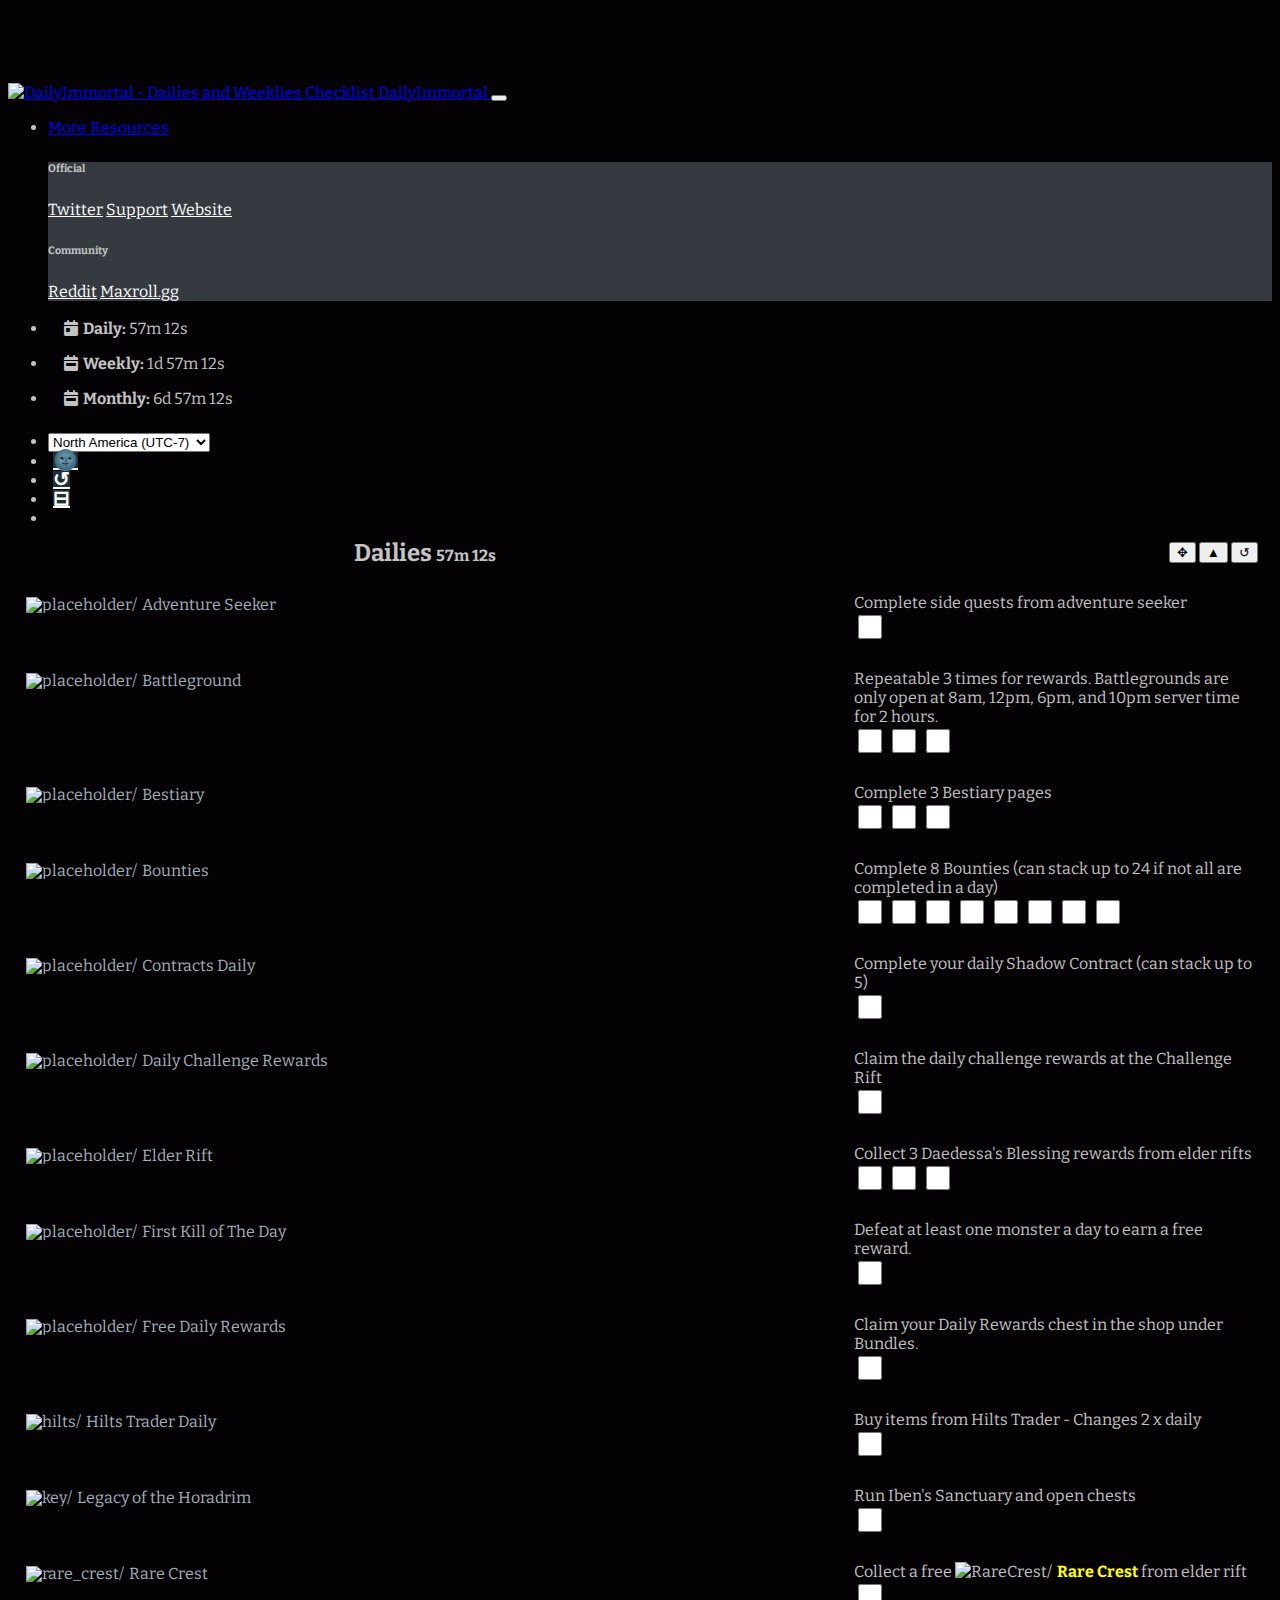
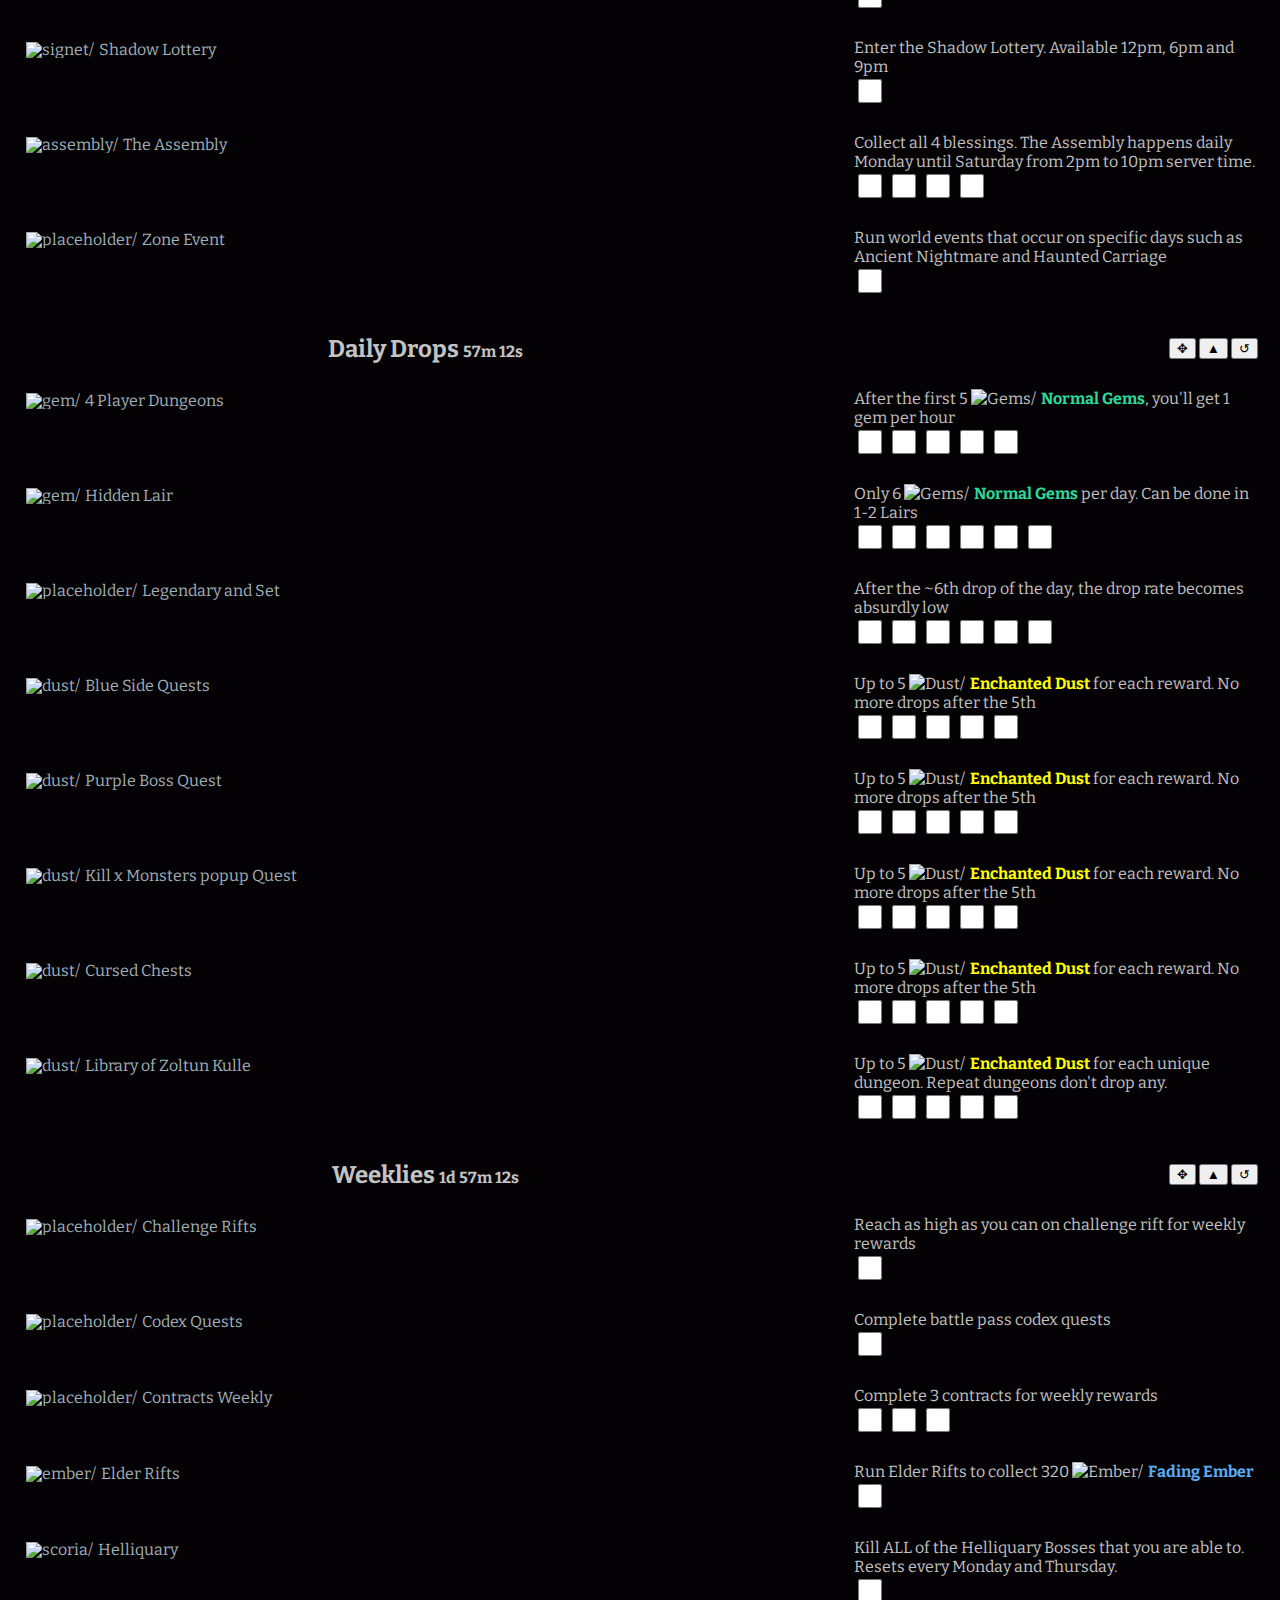
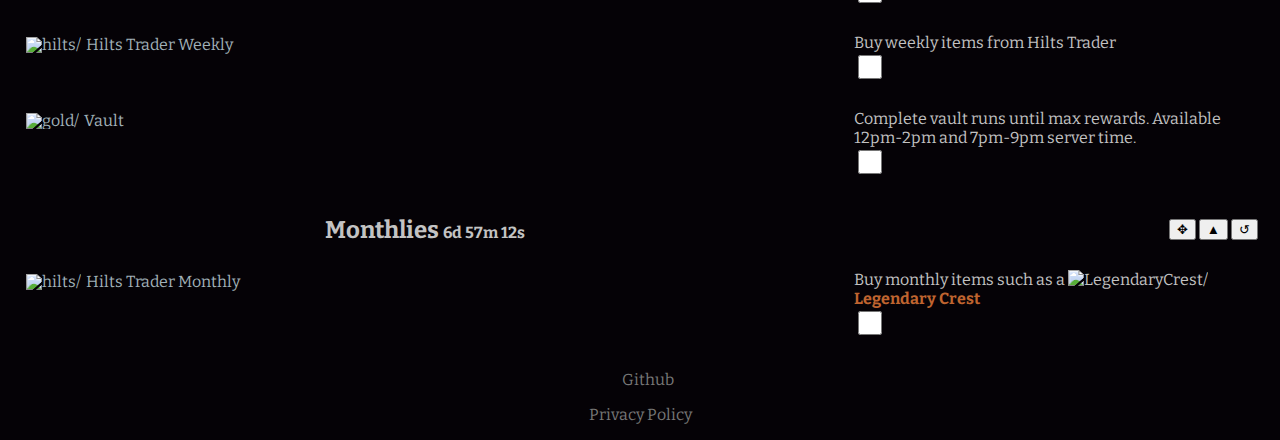
==== index.html @ b17cb271 "closes #2 and #4" ====
<!doctype html>
<html lang="en">
<head>
    <script>
        window.dataLayer = window.dataLayer || [];

        function gtag() {
            dataLayer.push(arguments);
        }

        gtag('js', new Date());      
    </script>
    <meta charset="utf-8">
    <meta name="viewport" content="width=device-width, initial-scale=1">

    <title>DailyImmortal - Diablo Immortal Dailies and Weeklies Checklist</title>
    <link rel="shortcut icon" href="https://dailyimmortal.github.io/includes/img/dailyimmortal.png">

    <link rel="preconnect" href="https://fonts.googleapis.com">
    <link rel="preconnect" href="https://fonts.gstatic.com" crossorigin>
    <link href="https://fonts.googleapis.com/css2?family=Bitter:wght@600&display=swap" rel="stylesheet">

    <link href="https://cdn.jsdelivr.net/npm/bootstrap@5.1.3/dist/css/bootstrap.min.css" rel="stylesheet"
          integrity="sha384-1BmE4kWBq78iYhFldvKuhfTAU6auU8tT94WrHftjDbrCEXSU1oBoqyl2QvZ6jIW3" crossorigin="anonymous">
    <link rel="stylesheet" href="includes/css/dailyimmortal.css?v=23">
    <link rel="stylesheet" href="https://cdnjs.cloudflare.com/ajax/libs/font-awesome/6.0.0/css/all.min.css">

    <script src="https://cdn.jsdelivr.net/npm/bootstrap@5.1.3/dist/js/bootstrap.bundle.min.js"
            integrity="sha384-ka7Sk0Gln4gmtz2MlQnikT1wXgYsOg+OMhuP+IlRH9sENBO0LRn5q+8nbTov4+1p"
            crossorigin="anonymous"></script>
    <script src="includes/json/DR.js?v=1"></script>
    <script src="includes/json/WR.js?v=1"></script>
    <script src="includes/json/MR.js?v=1"></script>
    <script src="includes/json/DD.js?v=1"></script>

    <script src="includes/js/dailyimmortal.js?v=37"></script>
    <script src="https://cdnjs.cloudflare.com/ajax/libs/interact.js/1.10.11/interact.min.js"></script>
    <script src="includes/js/interact.js?v=2"></script>
    <script src="https://cdnjs.cloudflare.com/ajax/libs/font-awesome/6.0.0/js/all.min.js"></script>

    <meta name="title" content="DailyImmortal">
    <meta name="description" content="Dailies and Weeklies Checklist for Diablo Immortal">


    <meta name="theme-color" content="#1f2f38">
</head>
<body>

<input type="checkbox" class="main-switch" id="main-switch"/>
<div id="page">
    <nav class="navbar nav-pills fixed-top navbar-expand-lg navbar-dark bg-dark">
        <div class="container-fluid">
            <a class="navbar-brand" href=".">
                <img src="includes/img/dailyimmortal.png" alt="DailyImmortal - Dailies and Weeklies Checklist"
                     width="24" height="24" class="d-inline-block align-text-top">
                DailyImmortal
            </a>
            <button class="navbar-toggler" type="button" data-bs-toggle="collapse"
                    data-bs-target="#navbarSupportedContent" aria-controls="navbarSupportedContent"
                    aria-expanded="false" aria-label="Toggle navigation">
                <span class="navbar-toggler-icon"></span>
            </button>
            <div class="collapse navbar-collapse" id="navbarSupportedContent">
                <ul class="navbar-nav mr-auto">
					<li class="nav-item dropdown">
						<a class="nav-link dropdown-toggle" href="#" id="navbarDropdown" role="button"
						   data-bs-toggle="dropdown" aria-expanded="false">
							More Resources
						</a>
						<div class="dropdown-menu" aria-labelledby="navbarDropdown">
							<h6 class="dropdown-header">Official</h6>
							<a class="dropdown-item" href="https://twitter.com/Diablo" target="_blank"
							   rel="noreferrer noopener">Twitter</a>
							<a class="dropdown-item" href="https://us.battle.net/support/en/" target="_blank"
							   rel="noreferrer noopener">Support</a>
							<a class="dropdown-item" href="https://diabloimmortal.blizzard.com/en-us/" target="_blank"
							   rel="noreferrer noopener">Website</a>
							<div class="dropdown-divider"></div>
							<h6 class="dropdown-header">Community</h6>
							<a class="dropdown-item" href="https://www.reddit.com/r/DiabloImmortal/" target="_blank"
							   rel="noreferrer noopener">Reddit</a>
							<a class="dropdown-item" href="https://immortal.maxroll.gg/" target="_blank"
							   rel="noreferrer noopener">Maxroll.gg</a>
						</div>
					</li>
                    <li>
                        <div class="nav-icon-bar" title="Daily Reset">
                            <i class="fa-solid fa-calendar-day nav-icon" title="Daily Reset"></i><b>Daily: </b><span
                                id="countdown-dailies" class="countdown"></span>
                        </div>
                    </li>
                    <li>
                        <div class="nav-icon-bar" title="Weekly Reset">
                            <i class="fa-solid fa-calendar-week nav-icon" title="Weekly Reset"></i><b>Weekly: </b><span
                                id="countdown-weeklies" class="countdown"></span>
                        </div>
                    </li>
                    <li>
                        <div class="nav-icon-bar" title="Monthly Reset">
                            <i class="fa-solid fa-calendar-week nav-icon" title="Weekly Reset"></i><b>Monthly: </b><span
                                id="countdown-monthlies" class="countdown"></span>
                        </div>
                    </li>
                </ul>
                <ul class="navbar-nav nav-pills ms-auto nav-right">
					<li class="nav-item">
						<select name="timezone" id="timezone" class="form-select" >
						  <option value="10">North America (UTC-7)</option>
						  <option value="7">North America (UTC-4)</option>
						  <option value="6">South America (UTC-3)</option>
						  <option value="1">Europe (UTC+2)</option>
						  <option value="-7">Oceania (UTC+10)</option>
						  <option value="-6">East Asia (UTC+9)</option>
						</select>
                    </li>

                    <li class="nav-item">
                        <a class="nav-link expanding_button" href="#" title="Theme switcher"><label for="main-switch" class="switch-label"></label></a>
                    </li>
                    <li class="nav-item">
                        <a class="nav-link expanding_button" href="#" id="layout-button"
                           title="Reset Positions, Hidden Tasks, and Unchecks Tasks">↺<span class="expanding_text">&nbsp;Reset All</span></a>
                    </li>
                    <li class="nav-item">
                        <a class="nav-link expanding_button" href="#" id="compact-button" title="Toggle Layout">⊟<span
                                class="expanding_text">&nbsp;Compact Mode</span></a>
                    </li>
                    <li class="nav-item">
                    <span id="character-control">
                        <form autocomplete="off">
                        </form>
                    </span>
                    </li>
                </ul>
            </div>
        </div>
    </nav>

    <div class="container-xl activity_tables" id="characters_body">
        <div id="dailies" class="table_container dailies_table interact draggable" data-x="0" data-y="0">
            <input type="checkbox" class="theme-switch" />
            <table id="dailies_table" class="activity_table table table-dark table-striped table-hover"
                   data-timeframe="dailies">
                <thead>
                <tr>
                    <th>Dailies <span id="th-countdown-dailies" class="countdown"></span></th>
                    <td>
                        <span class="text-nowrap">
                            <button class="drag-handle expanding_button btn btn-secondary btn-sm active"
                                    title="Click, hold and drag to move section">✥<span
                                    class="expanding_text"> Move</span></button>
                            <button id="dailies_hide_button"
                                    class="hide_button expanding_button btn btn-secondary btn-sm active"
                                    title="Hide section">▲<span class="expanding_text"> Hide</span></button>
                            <button id="dailies_unhide_button"
                                    class="unhide_button expanding_button btn btn-secondary btn-sm active"
                                    title="Unhide Section">▼<span class="expanding_text"> Unhide</span></button>
                            <button id="dailies_reset_button"
                                    class="reset_button expanding_button btn btn-secondary btn-sm active"
                                    title="Completely reset checked items, hiding, position, and order to default">↺<span
                                    class="expanding_text"> Reset</span></button>
                        </span>
                    </td>
                </tr>
                </thead>
                <tbody></tbody>
            </table>
        </div>

        <div id="dailydrops" class="table_container dailydrops_table interact draggable" data-x="0" data-y="0">
            <input type="checkbox" class="theme-switch" />
            <table id="dailydrops_table" class="activity_table table table-dark table-striped table-hover"
                   data-timeframe="dailies">
                <thead>
                <tr>
                    <th>Daily Drops <span id="th-countdown-dailydrops" class="countdown"></span></th>
                    <td>
                        <span class="text-nowrap">
                            <button class="drag-handle expanding_button btn btn-secondary btn-sm active"
                                    title="Click, hold and drag to move section">✥<span
                                    class="expanding_text"> Move</span></button>
                            <button id="dailydrops_hide_button"
                                    class="hide_button expanding_button btn btn-secondary btn-sm active"
                                    title="Hide section">▲<span class="expanding_text"> Hide</span></button>
                            <button id="dailydrops_unhide_button"
                                    class="unhide_button expanding_button btn btn-secondary btn-sm active"
                                    title="Unhide Section">▼<span class="expanding_text"> Unhide</span></button>
                            <button id="dailydrops_reset_button"
                                    class="reset_button expanding_button btn btn-secondary btn-sm active"
                                    title="Completely reset checked items, hiding, position, and order to default">↺<span
                                    class="expanding_text"> Reset</span></button>
                        </span>
                    </td>
                </tr>
                </thead>
                <tbody></tbody>
            </table>
        </div>
        
        <div id="weeklies" class="table_container weeklies_table draggable" data-x="0" data-y="0">
            <input type="checkbox" class="theme-switch" />
            <table id="weeklies_table" class="activity_table table table-dark table-striped table-hover"
                   data-timeframe="weeklies">
                <thead>
                <tr>
                    <th>Weeklies <span id="th-countdown-weeklies" class="countdown"></span></th>
                    <td>
                        <span class="text-nowrap">
                            <button class="drag-handle expanding_button btn btn-secondary btn-sm active"
                                    title="Click, hold and drag to move section">✥<span
                                    class="expanding_text"> Move</span></button>
                            <button id="weeklies_hide_button"
                                    class="hide_button expanding_button btn btn-secondary btn-sm active"
                                    title="Hide section">▲<span class="expanding_text"> Hide</span></button>
                            <button id="weeklies_unhide_button"
                                    class="unhide_button expanding_button btn btn-secondary btn-sm active"
                                    title="Unhide Section">▼<span class="expanding_text"> Unhide</span></button>
                            <button id="weeklies_reset_button"
                                    class="reset_button expanding_button btn btn-secondary btn-sm active"
                                    title="Completely reset checked items, hiding, position, order to default">↺<span
                                    class="expanding_text"> Reset</span></button>
                        </span>
                    </td>
                </tr>
                </thead>
                <tbody></tbody>
            </table>
        </div>
		
		<div id="monthlies" class="table_container monthlies_table draggable" data-x="0" data-y="0">
            <input type="checkbox" class="theme-switch" />
            <table id="monthlies_table" class="activity_table table table-dark table-striped table-hover"
                   data-timeframe="monthlies">
                <thead>
                <tr>
                    <th>Monthlies <span id="th-countdown-monthlies" class="countdown"></span></th>
                    <td>
                        <span class="text-nowrap">
                            <button class="drag-handle expanding_button btn btn-secondary btn-sm active"
                                    title="Click, hold and drag to move section">✥<span
                                    class="expanding_text"> Move</span></button>
                            <button id="monthlies_hide_button"
                                    class="hide_button expanding_button btn btn-secondary btn-sm active"
                                    title="Hide section">▲<span class="expanding_text"> Hide</span></button>
                            <button id="monthlies_unhide_button"
                                    class="unhide_button expanding_button btn btn-secondary btn-sm active"
                                    title="Unhide Section">▼<span class="expanding_text"> Unhide</span></button>
                            <button id="monthlies_reset_button"
                                    class="reset_button expanding_button btn btn-secondary btn-sm active"
                                    title="Completely reset checked items, hiding, position, order to default">↺<span
                                    class="expanding_text"> Reset</span></button>
                        </span>
                    </td>
                </tr>
                </thead>
                <tbody></tbody>
            </table>
        </div>
    </div>


    <template id="sample_row">
        <tr draggable="true">
            <td class="activity_name" draggable="false">
                <a target="_blank" rel="noopener noreferrer" draggable="false">Name</a>
                <button class="hide-button expanding_button btn btn-danger btn-sm active">⊘<span class="expanding_text"> Hide</span>
                </button>
            </td>
            <td class="activity_color">
                <span class="activity_desc">&nbsp;</span>
            </td>
        </tr>
    </template>

    <div id="tooltip" style="display:none; visibility: hidden;"></div>
    <input type="file" id="import" style="display:none"/>
</div>

<footer>
    <p>
        <a href="https://github.com/dailyimmortal/dailyimmortal.github.io" target="_blank" rel="noopener noreferrer"><img
                src="includes/img/github.png">Github</a>
    </p>
    <p><a href="https://dailyimmortal.github.io/privacy.html">Privacy Policy</a></p>
</footer>

</body>
</html>
---- includes/css/dailyimmortal.css ----
:root {
    /* Light Mode */
    --light-table-bg: #212529;
    --light-table-striped-bg: #2c3034;
    --light-table-striped-color: #fff;
    --light-table-active-bg: #373b3e;
    --light-table-active-color: #fff;
    --light-table-hover-bg: #323539;
    --light-table-hover-color: #fff;

    --light-switch-shadow: #373d4e;
    --light-switch-icon: "🌚";

    /* Dark Mode */
    --dark-table-bg: #0D1212;
    --dark-table-striped-bg: #192121;
    --dark-table-striped-color: #fff;
    --dark-table-active-bg: #373b3e;
    --dark-table-active-color: #fff;
    --dark-table-hover-bg: #0D1212;
    --dark-table-hover-color: #fff;

    --dark-switch-shadow: #fce477;
    --dark-switch-icon: "🌝";

    /* Default Mode */
    --bs-table-bg: var(--light-table-bg);
    --bs-table-striped-bg: var(--light-table-striped-bg);
    --bs-table-striped-color: var(--light-table-striped-color);
    --bs-table-active-bg: var(--light-table-active-bg);
    --bs-table-active-color: var(--light-table-active-color);
    --bs-table-hover-bg: var(--light-table-hover-bg);
    --bs-table-hover-color: var(--light-table-hover-color);

    --switch-shadow-color: var(--light-switch-shadow);
    --switch-icon: var(--light-switch-icon);
}

.main-switch:checked ~ #page {
    --switch-shadow-color: var(--dark-switch-shadow);
    --switch-icon: var(--dark-switch-icon);
}

.theme-switch:checked ~ .activity_table {
    --bs-table-bg: var(--dark-table-bg);
    --bs-table-striped-bg: var(--dark-table-striped-bg);
    --bs-table-striped-color: var(--dark-table-striped-color);
    --bs-table-active-bg: var(--dark-table-active-bg);
    --bs-table-active-color: var(--dark-table-active-color);
    --bs-table-hover-bg: var(--dark-table-hover-bg);
    --bs-table-hover-color: var(--dark-table-hover-color);
}

.main-switch {
    position: absolute !important;
    height: 1px;
    width: 1px;
    overflow: hidden;
    clip: rect(1px, 1px, 1px, 1px);
}

.theme-switch {
    position: absolute !important;
    height: 1px;
    width: 1px;
    overflow: hidden;
    clip: rect(1px, 1px, 1px, 1px);
}

.switch-label {
    cursor: pointer;
    display: flex;
}

.switch-label::before {
    content: var(--switch-icon);
    font-size: 20px;
    transition: text-shadow .2s;
}

.switch-label::after {
    color: var(--switch-shadow-color);
}

.theme-switch:focus ~ #page .switch-label::before,
.switch-label:hover::before {
    text-shadow: 0 0 15px var(--switch-shadow-color);
}

.theme-switch:focus ~ #page .switch-label::after,
.switch-label:hover::after {
    opacity: 1;
}

body {
    background:#050206;
    color: #c3c3c3;
    padding-top: 75px;
    font-family: 'Bitter', serif,-apple-system,BlinkMacSystemFont,"Segoe UI",Roboto,"Helvetica Neue",Arial,"Noto Sans","Liberation Sans",sans-serif,"Apple Color Emoji","Segoe UI Emoji","Segoe UI Symbol","Noto Color Emoji";
}

.table_container {
    padding-top: 75px;
    margin-top: -75px;
    margin-bottom: 10px;
}

.nav-char {
    color: rgba(255,255,255,.55);
}

.navbar-nav > li > .dropdown-menu {
    background-color: #343a40;
    margin-bottom: 10px;
}

.navbar-nav > li > .dropdown-menu > a {
    color: #FFF;
}

.navbar-nav > li > .dropdown-menu > a:hover {
    color: #000;
}

.nav-right {
    flex-direction: row;
}

.navbar-dark .nav-right .nav-link,
.nav-right .nav-link,
.navbar-dark .nav-right .nav-link:focus,
.navbar-dark .nav-right .nav-link:hover {
    display: inline-block;
    background-color: #1f2f38;
    color: #FFF;
    font-weight: 900;
    font-size: 1.25rem;
    line-height: 1rem;
    margin-left: 5px;
}

.nav-icon-bar {
    padding: 0.5rem 1rem;
}

.nav-icon {
    padding-right: 5px;
}

#profile-name {
    font-size: 1rem;
    font-weight: normal;
    vertical-align: top;
    margin-right: 5px;
}

#profile-control {
    display: none;
    visibility: hidden;
    position: absolute;
    right: 0;
    min-width: 265px;
    background: #333;
    padding: 5px;
    z-index: 100;
}

#profile-list {
    margin: 0 0 7px 0;
    padding: 0;
    list-style-position: inside;
}

.profile-delete {
    margin-left: 5px;
    padding: 0 5px;
}

#compact-button span.expanding_text,
#layout-button span.expanding_text {
    font-size: 1rem;
    font-weight: normal;
}

.form-control.is-invalid {
    padding: .375rem .75rem;
}

/* remove silly tbody top border from bs5 :/ */
.table > :not(:first-child) {
    border-top: 0;
}

/* reset padding back to what it was like in bs4 */
.table > :not(caption) > * > * {
    padding: 0.75rem;
}

div.table_container[data-hide="hide"] table tbody {
    display: none;
}

.expanding_button {
    white-space: nowrap;
}

.expanding_button span.expanding_text {
    max-width: 0;
    -webkit-transition: max-width 0.5s;
    transition: max-width 0.5s;
    display: inline-block;
    vertical-align: top;
    white-space: nowrap;
    overflow: hidden;
}

.expanding_button:hover span {
    max-width: 7rem;
}

div.table_container .unhide_button {
    display: inline-block;
}

div.table_container .unhide_button {
    display: none;
}

div.table_container[data-hide="hide"] .hide_button {
    display: none;
}

div.table_container[data-hide="hide"] .unhide_button {
    display: inline-block;
}

.activity_table th {
    font-size: 1.5em;
    vertical-align: top;
    width: 70%;
    border: none;
}

.activity_table thead td {
    text-align:right;
    position: relative;
}

.activity_table td.activity_name {
    padding:0;
    height: 100%;
    width: 70%;
    min-height:69px;
    position: relative;
}

.activity_table td.activity_name a,
.activity_table td.activity_name a:active,
.activity_table td.activity_name a:link,
.activity_table td.activity_name a:visited {
    color: #A1B1B8;
    position: absolute;
    display: block;
    top: 0;
    left: 0;
    height: 100%;
    width: 100%;
    padding: 1rem;
    line-height: 1rem;
    text-decoration: none;
}

.activity_table td.activity_name a:hover {
    text-decoration: underline;
    color: #4083ca;
}

.activity_table tr:hover a::after {
    content: '';
    width: .6em;
    height: .75em;
    display: inline-block;
    background-image: url("[data-uri]");
    background-size: auto;
    background-size: cover;
    position: relative;
    top: 1px;
    left: 5px;
}

.activity_table td.activity_color {
    cursor: pointer;
}

.activity_table td.activity_color .activity_check_off {
    margin-right: 5px;
}

.activity_table td.activity_color .activity_check_on {
    margin-right: 5px;
    display: none;
    visibility: hidden;
}

.activity_table td.activity_name button.hide-button {
    position: absolute;
    top: 5px;
    right: 5px;
    display: none;
}

.activity_table td.activity_name button.note-button {
    position: absolute;
    top: 5px;
    right: 40px;
    display: none;
}

.activity_table tbody tr:hover td.activity_name button.hide-button {
    display: inline-block;
}

.activity_table tbody tr:hover td.activity_name button.note-button {
    display: inline-block;
}

.activity_table td.activity_color a,
.activity_table td.activity_color a:active,
.activity_table td.activity_color a:link,
.activity_table td.activity_color a:visited {
    color: #A1B1B8;
    text-decoration: underline;
}

.activity_table td.activity_color a:hover {
    color: #4083ca;
}

.activity_table tr[data-completed="true"] .activity_color {
    background-color: #163600;
    box-shadow: inset 0 0 0 9999px #163600;
}

.activity_table tr[data-completed="hide"] {
    display: none;
    visibility: hidden;
}

.activity_table tr[data-completed="true"] .activity_color {
    background-color: #163600;
    box-shadow: inset 0 0 0 9999px #163600;
}

.activity_table tr[data-completed="true"] .activity_color .activity_check_off {
    display: none;
    visibility: hidden;
}

.activity_table tr[data-completed="true"] .activity_color .activity_check_on {
    display: inline-block;
    visibility: visible;
}

/*.activity_table {*/
/*    --bs-table-bg: var(--table-bg);*/
/*    --bs-table-striped-bg: var(--table-striped-bg);*/
/*    --bs-table-striped-color: var(--table-striped-color);*/
/*    --bs-table-active-bg: var(--table-active-bg);*/
/*    --bs-table-active-color: var(--table-active-color);*/
/*    --bs-table-hover-bg: var(--table-hover-bg);*/
/*    --bs-table-hover-color: var(--table-hover-color);*/
/*}*/

.activity_table thead {
    --bs-table-bg: #2B2D32;
}

.compact .activity_tables {
    display: flex;
    flex-wrap: wrap;
    justify-content: center;
    align-content: space-around;
}

.compact .activity_tables .table_container {
    margin: 0 10px;
    /* width: 40%;
    width: calc(50% - 20px); */
    min-width: 420px;
    padding-top: 0;
    display: inline-block;
    vertical-align: top;
}

.compact .activity_table thead tr {
    display: flex;
}

.compact .activity_table tbody tr {
    position: relative;
    display: flex;
    justify-content: center;
}

.compact .activity_table td {
    border: none;
}

.compact .activity_table tbody tr[data-completed="hide"] {
    display: none;
}

.compact td.activity_roster {
    display: none;
}

.compact .activity_table th,
.compact .activity_table td.activity_name {
    width: 100%;
    width: calc(100%-20px);
}

.compact .activity_table td.activity_name {
    display: flex;
}

.compact .activity_table td.activity_name a,
.compact .activity_table td.activity_name a:active,
.compact .activity_table td.activity_name a:link,
.compact .activity_table td.activity_name a:visited {
    position: relative;
}

.compact .activity_color {
    text-align: center;
    min-height: 48px;
    min-width: 48px;
}

.compact .activity_desc {
    display: none;
    visibility: hidden;
}

.compact .activity_table td.activity_color .activity_check_off,
.compact .activity_table td.activity_color .activity_check_on {
    margin-right: 0;
}

.compact .activity_table td.activity_color .item_profit {
    position: absolute;
    right: 5px;
    z-index: 100;
}

.compact .activity_table td.activity_color .item_profit .item_profit_label {
    display: none;
    visibility: hidden;
}

.compact .activity_table td.activity_name button.hide-button {
    /* left: 10px; */
    position: relative;
    top: auto;
    right: auto;
}

.compact .activity_table td.activity_name button.note-button {
    /* left: 10px; */
    position: relative;
    top: auto;
    right: auto;
}

.countdown {
    font-size: 1rem;
    white-space: nowrap;
}

#warbands-countdown {
    font-size: 1rem;
    white-space: nowrap;
    font-weight: 900;
}

.dragover {
    opacity: 0.4;
    border: 3px dotted #666;
}

footer {
    text-align: center;
    margin-top: 15px;
}

footer a,
footer a:active,
footer a:link,
footer a:visited {
    color:#777;
    text-decoration: none;
}

footer a:hover {
    text-decoration: underline;
}

footer a img {
    height: 16px;
    width: 16px;
}

@media (max-width: 767px) {
    .activity_table th,
    .activity_table td.activity_name {
        width: 50%;
    }

    .activity_table a {
        text-decoration: underline;
    }
}

@media (max-width: 992px) {
    #profile-control {
        right: auto;
        left: 0;
    }

    #profile-button,
    #layout-button {
        padding: 10px;
    }

    .compact .activity_tables .table_container {
        width: 100%
    }
}

@media (min-width:768px) {
    .activity_table th,
    .activity_table td.activity_name {
        width: 60%;
    }
}

@media (min-width:992px) {
    .activity_table th,
    .activity_table td.activity_name {
        width: 66%;
    }
}

.interact {
  user-select: none;
}

.icon {
    height: 24px;
    width: 24px;
    margin-right: 5px;
}

input[type=checkbox]
{
    display:inline-block;
    height: 24px;
    width: 24px;
    border-radius: 0px;
    margin-right: 6px;
    border: 1px solid #475155;
    background: transparent;
}

input[type=checkbox]:checked
{
    border: 1px solid #475155;
    background-color: #0E9700;
}
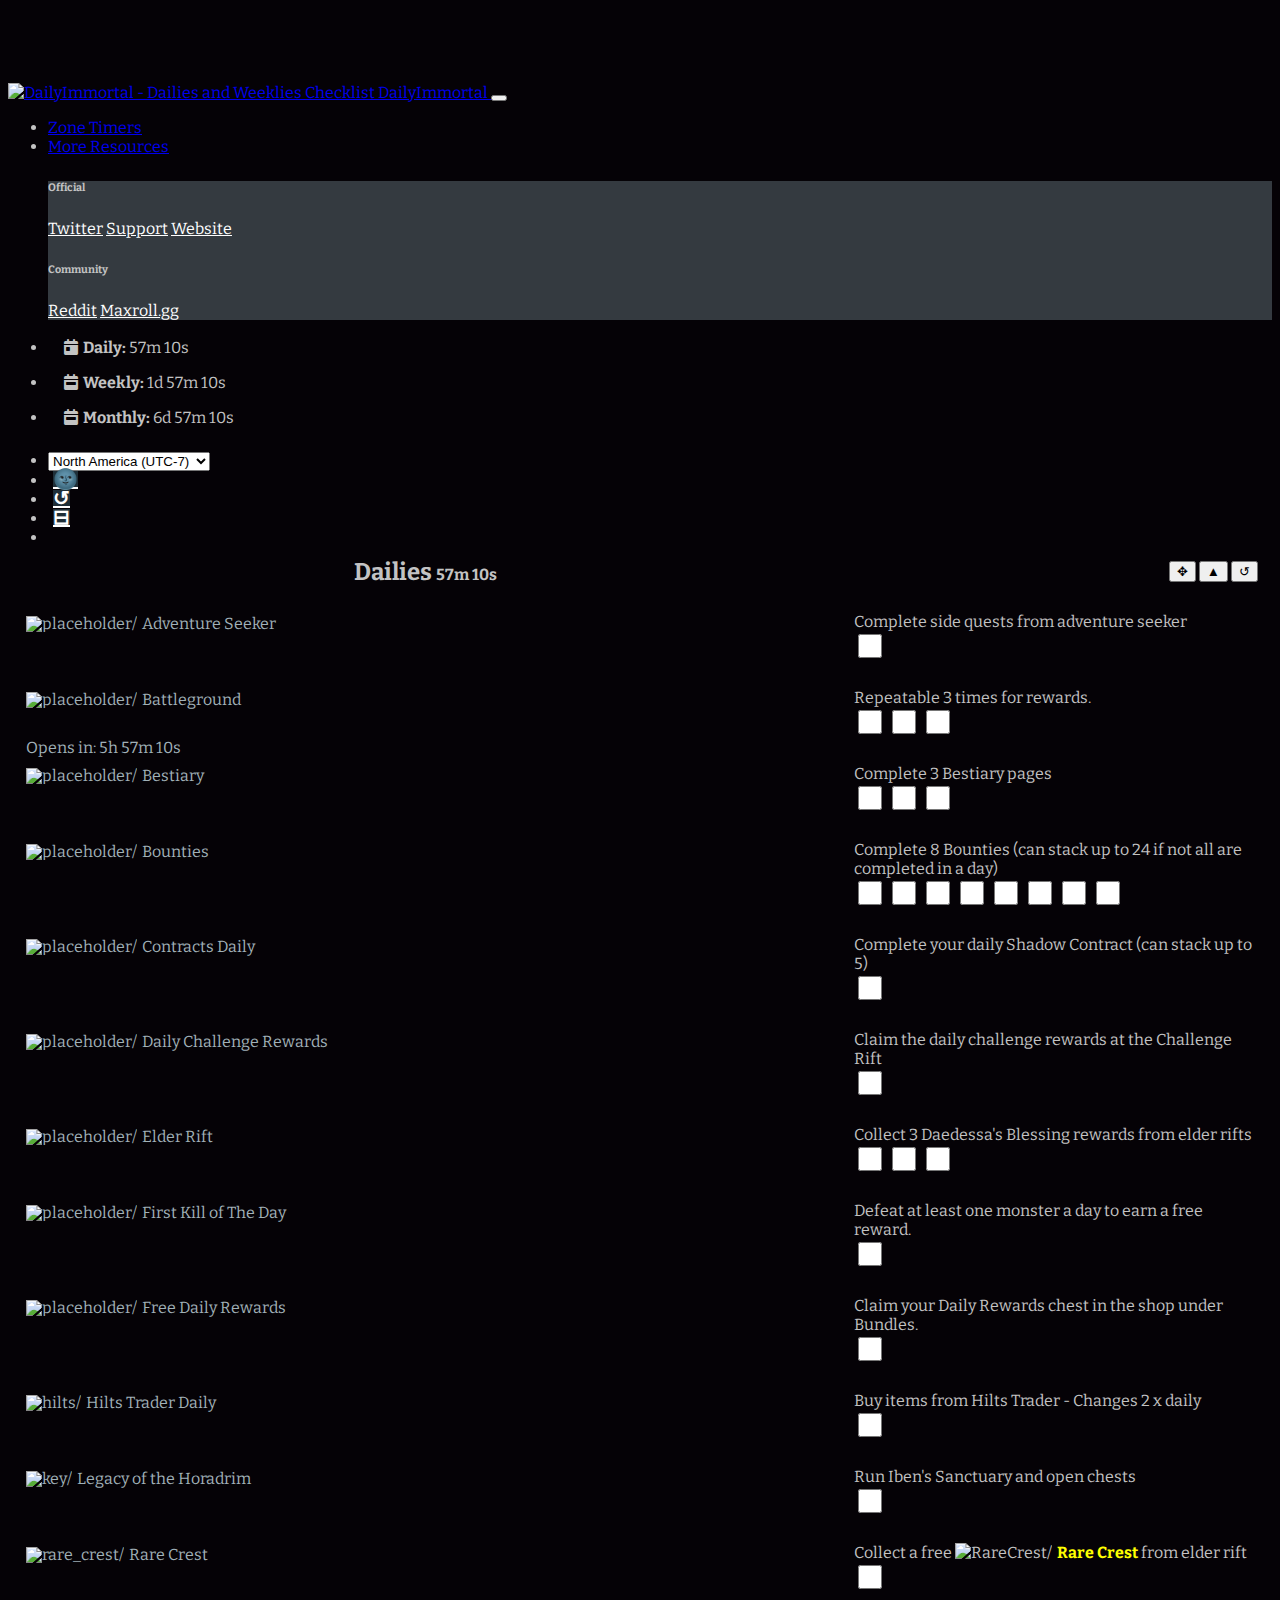
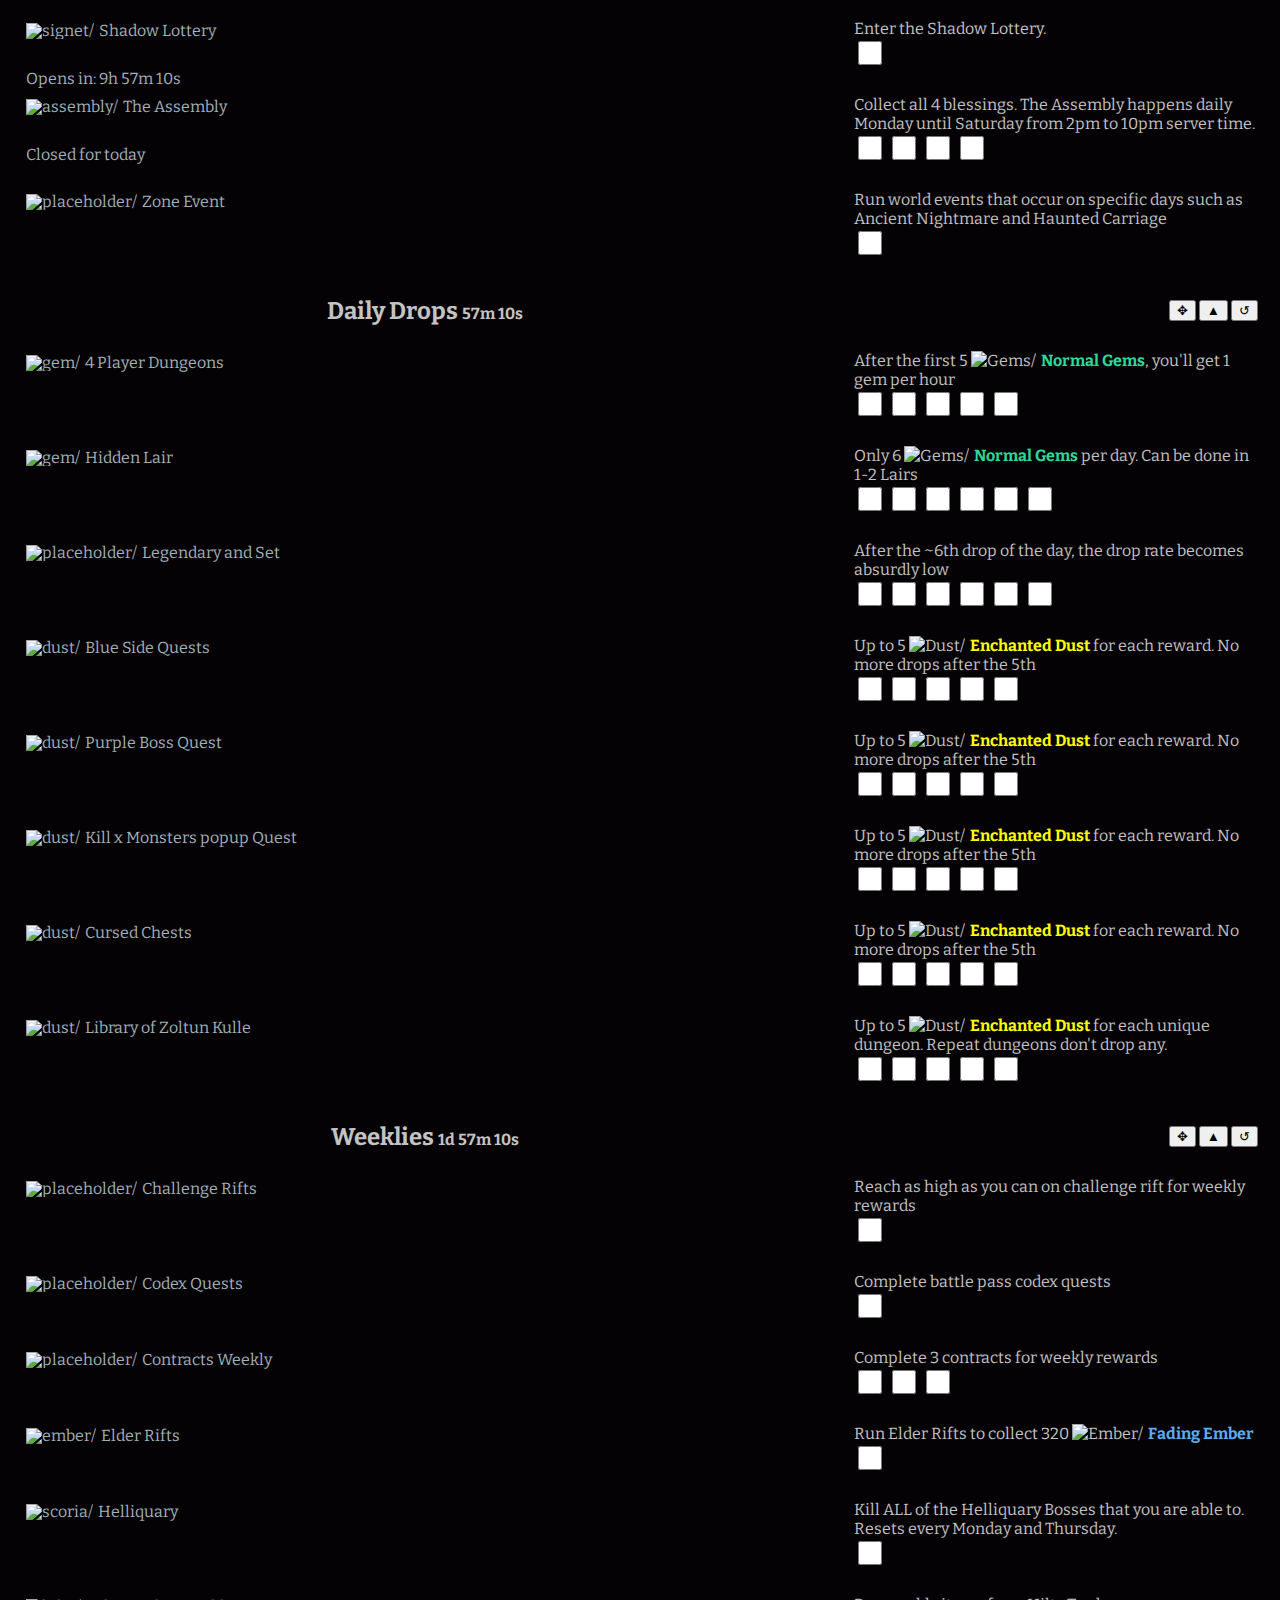
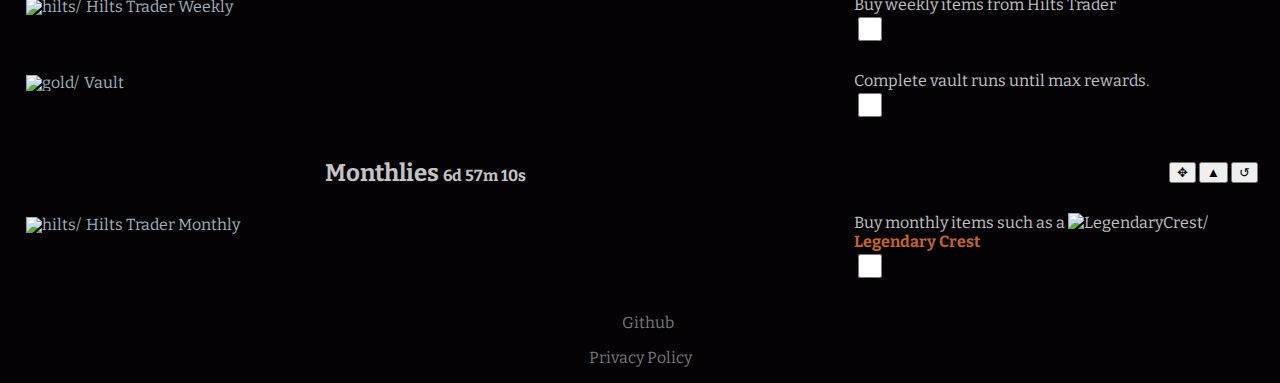
==== commit 31c253d1: "quick&dirty zone timers early version" ====
--- a/index.html
+++ b/index.html
@@ -62,6 +62,11 @@
             </button>
             <div class="collapse navbar-collapse" id="navbarSupportedContent">
                 <ul class="navbar-nav mr-auto">
+					<li class="nav-item">
+						<a class="nav-link" href="timers.html" id="navbarTimer" role="button" aria-expanded="false">
+							Zone Timers
+						</a>
+					</li>
 					<li class="nav-item dropdown">
 						<a class="nav-link dropdown-toggle" href="#" id="navbarDropdown" role="button"
 						   data-bs-toggle="dropdown" aria-expanded="false">
--- a/includes/css/dailyimmortal.css
+++ b/includes/css/dailyimmortal.css
@@ -271,22 +271,9 @@
 }
 
 .activity_table td.activity_name a:hover {
-    text-decoration: underline;
     color: #4083ca;
 }
 
-.activity_table tr:hover a::after {
-    content: '';
-    width: .6em;
-    height: .75em;
-    display: inline-block;
-    background-image: url("[data-uri]");
-    background-size: auto;
-    background-size: cover;
-    position: relative;
-    top: 1px;
-    left: 5px;
-}
 
 .activity_table td.activity_color {
     cursor: pointer;
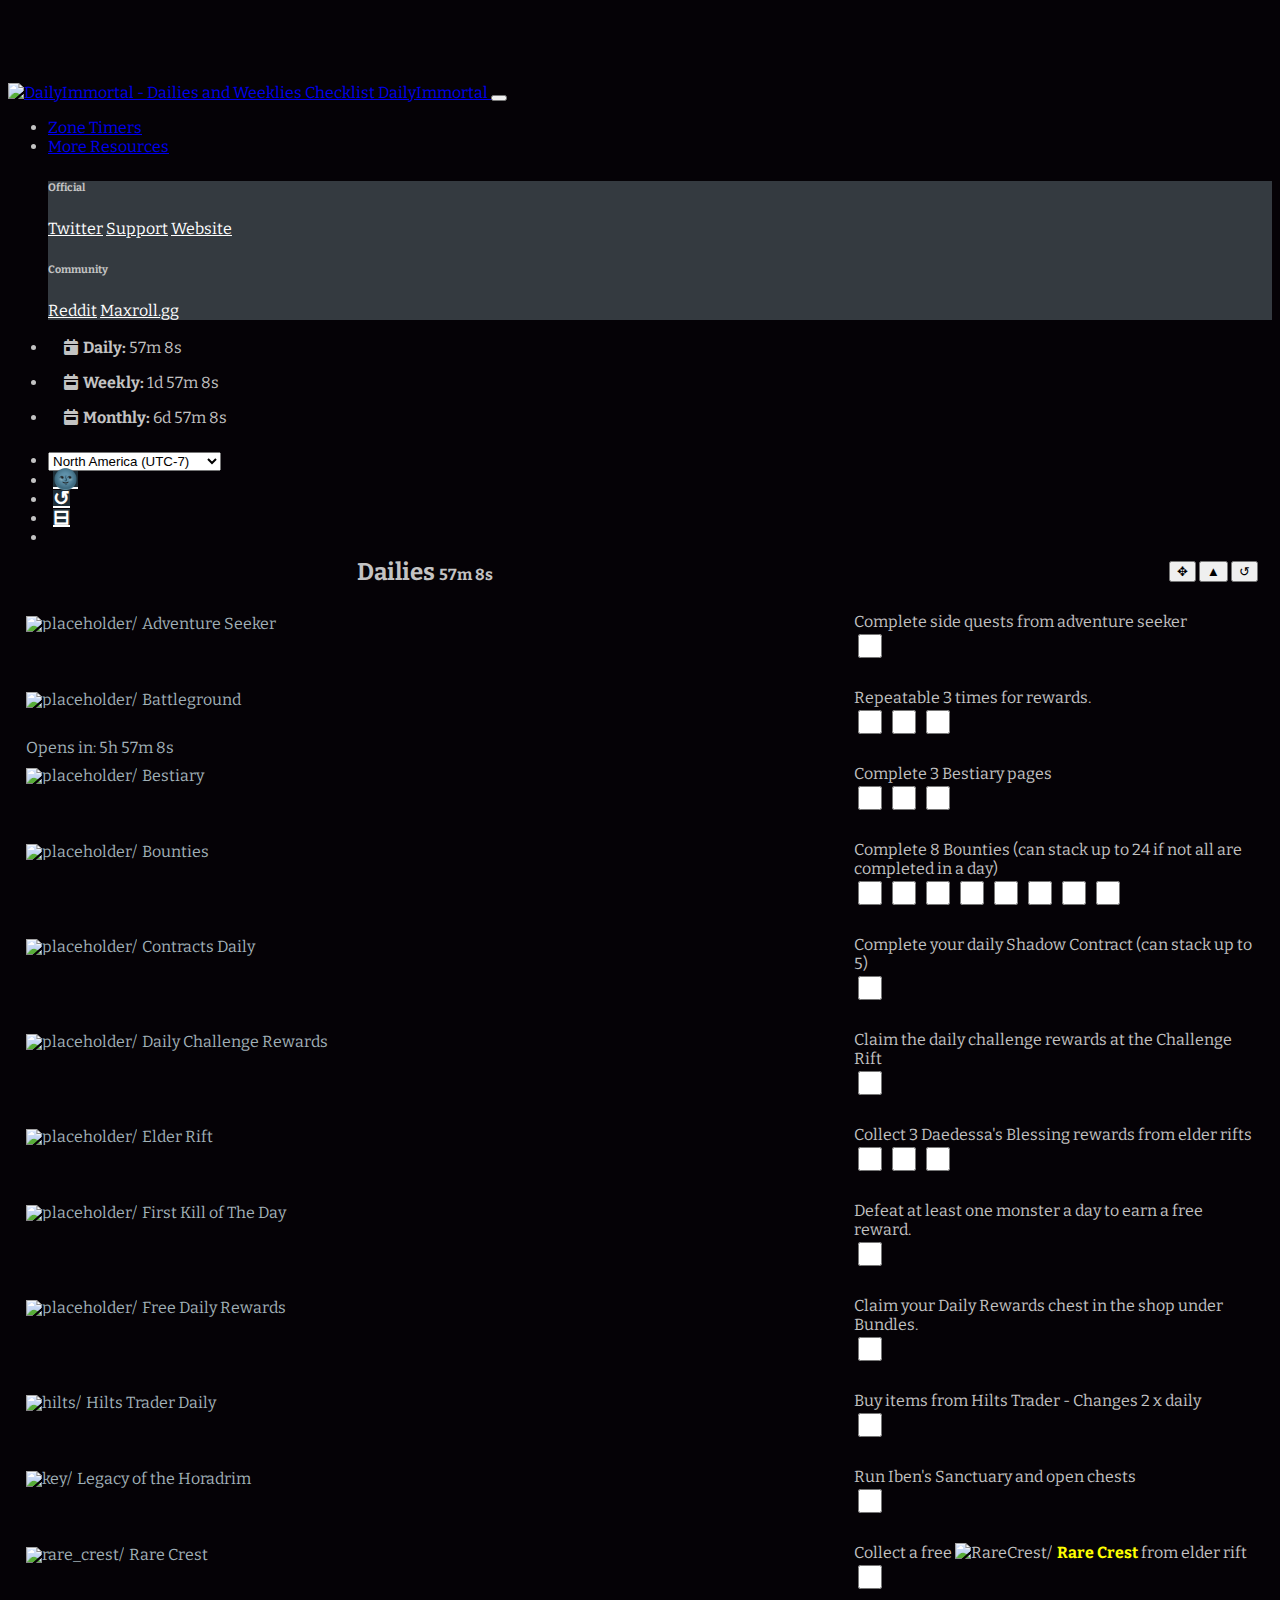
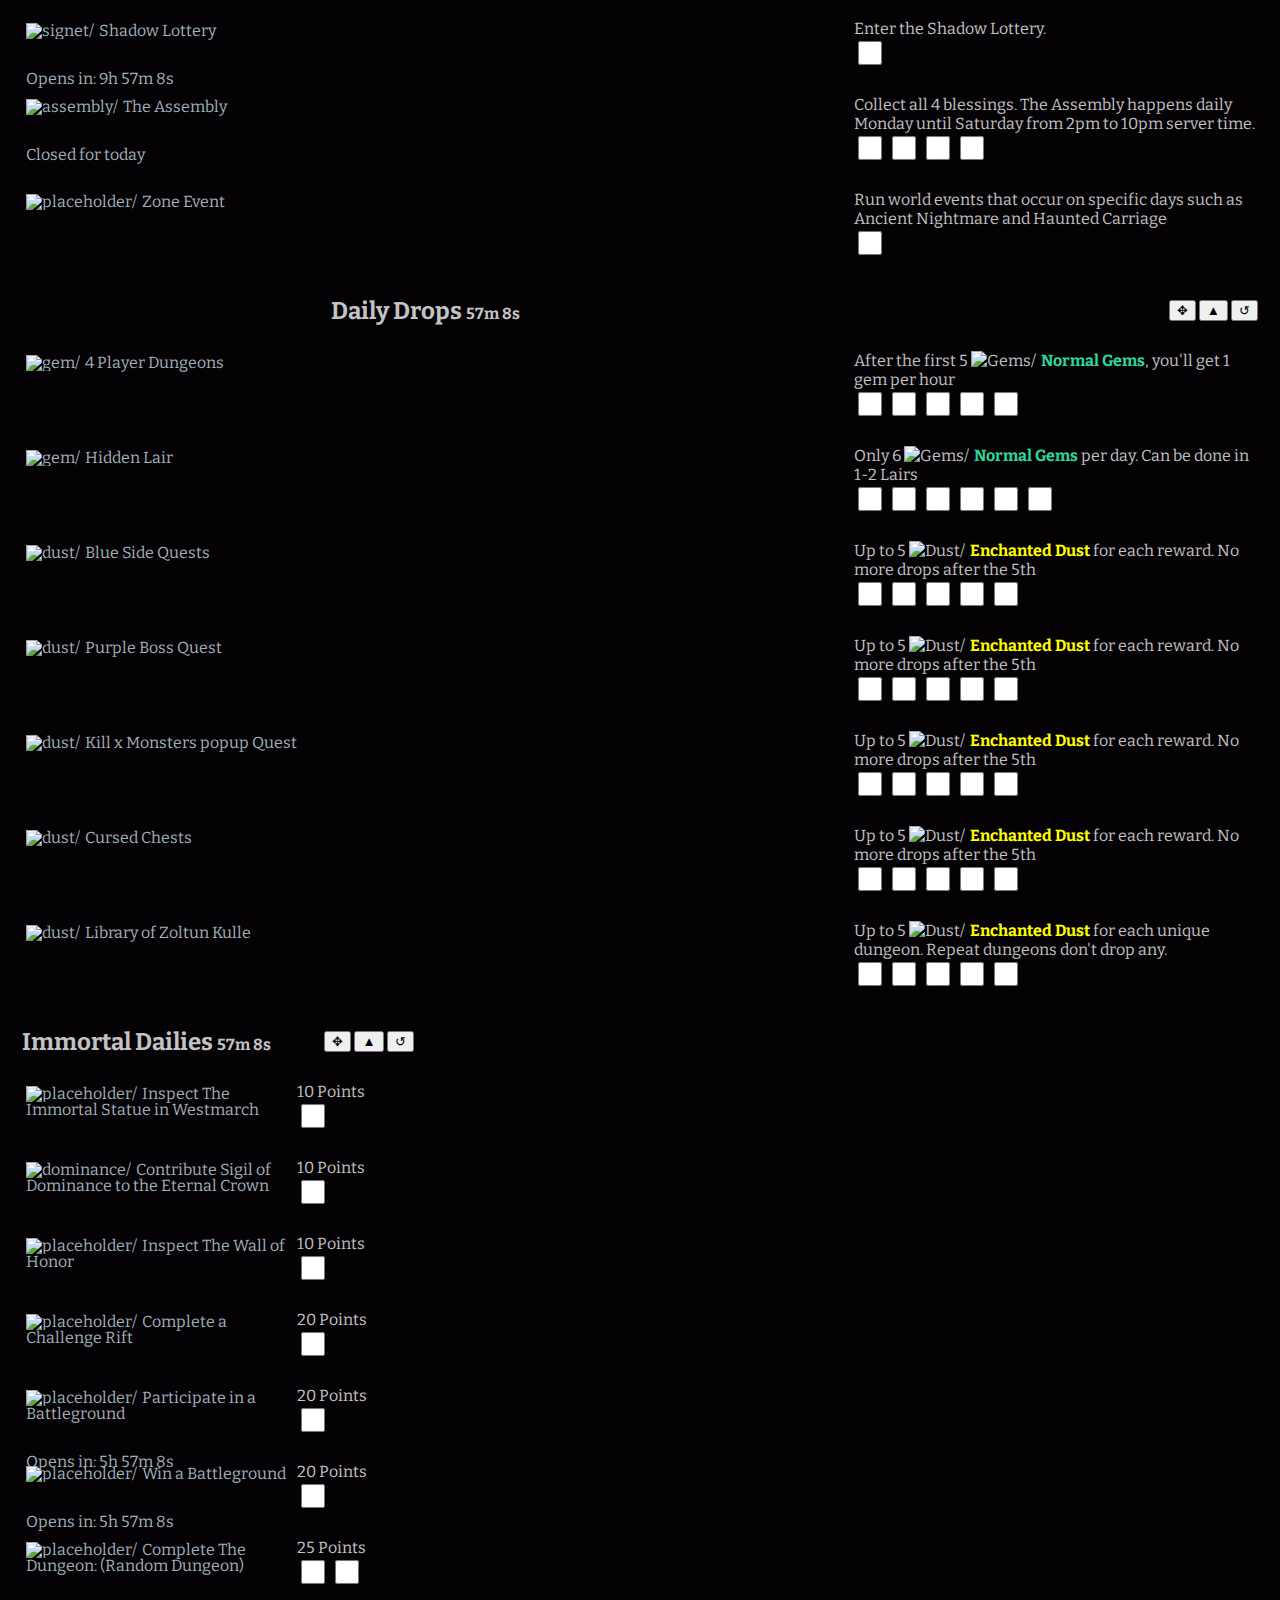
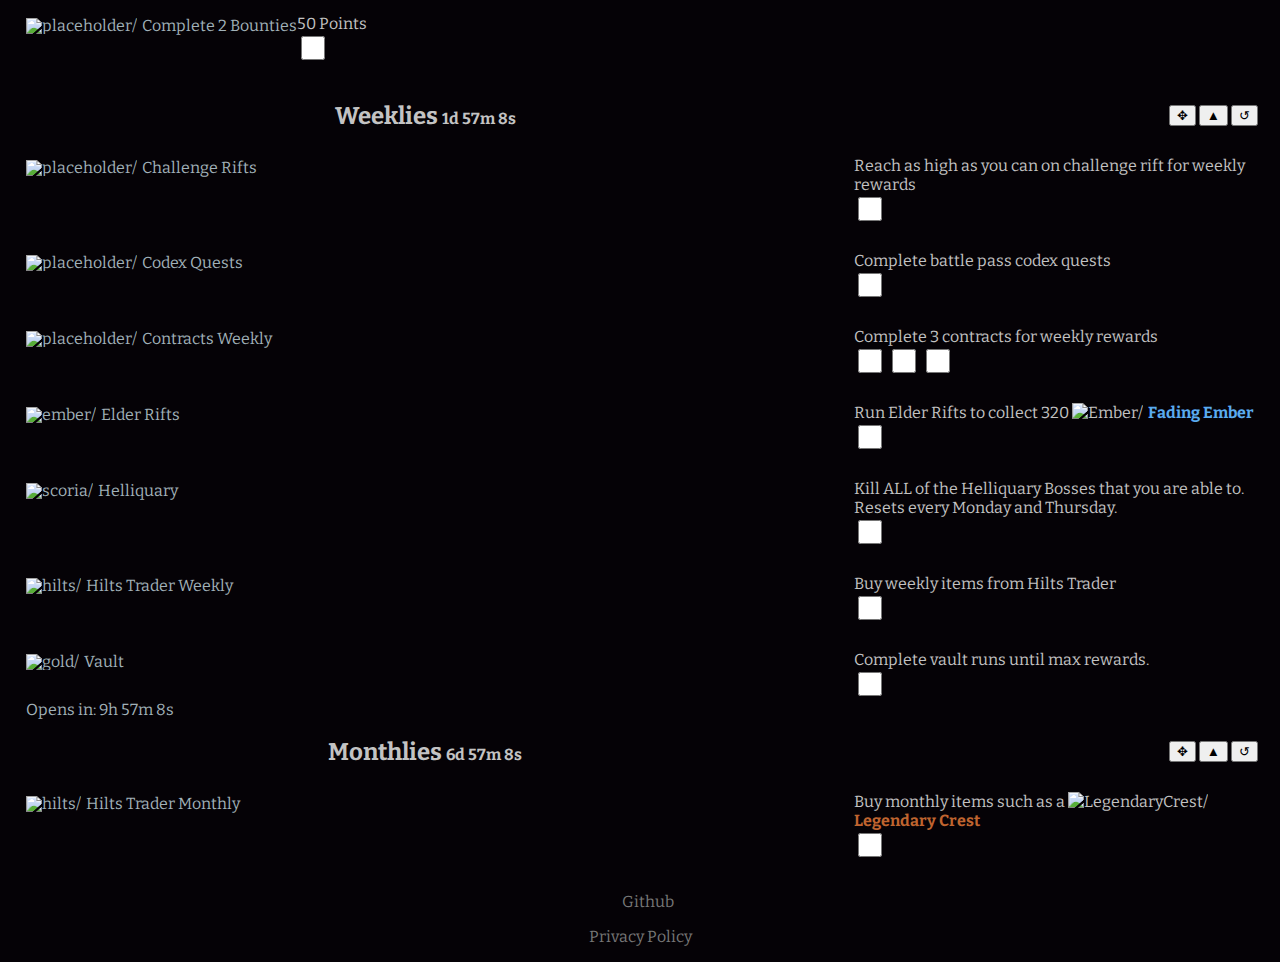
==== commit aa2f5285: "Merge pull request #11 from kevinflou/add-france-timezone" ====
--- a/index.html
+++ b/index.html
@@ -32,7 +32,8 @@
     <script src="includes/json/WR.js?v=1"></script>
     <script src="includes/json/MR.js?v=1"></script>
     <script src="includes/json/DD.js?v=1"></script>
-
+	<script src="includes/json/DI.js?v=1"></script>
+ 
     <script src="includes/js/dailyimmortal.js?v=37"></script>
     <script src="https://cdnjs.cloudflare.com/ajax/libs/interact.js/1.10.11/interact.min.js"></script>
     <script src="includes/js/interact.js?v=2"></script>
@@ -113,9 +114,11 @@
 						  <option value="10">North America (UTC-7)</option>
 						  <option value="7">North America (UTC-4)</option>
 						  <option value="6">South America (UTC-3)</option>
+						  <option value="2">France (UTC+1/CET)</option>
 						  <option value="1">Europe (UTC+2)</option>
 						  <option value="-7">Oceania (UTC+10)</option>
 						  <option value="-6">East Asia (UTC+9)</option>
+						  <option value="-5">South-East Asia (UTC+8)</option>
 						</select>
                     </li>
 
@@ -175,7 +178,7 @@
         <div id="dailydrops" class="table_container dailydrops_table interact draggable" data-x="0" data-y="0">
             <input type="checkbox" class="theme-switch" />
             <table id="dailydrops_table" class="activity_table table table-dark table-striped table-hover"
-                   data-timeframe="dailies">
+                   data-timeframe="dailydrops">
                 <thead>
                 <tr>
                     <th>Daily Drops <span id="th-countdown-dailydrops" class="countdown"></span></th>
@@ -201,6 +204,36 @@
                 <tbody></tbody>
             </table>
         </div>
+		
+        <div id="immortaldailies" class="table_container immortaldailies_table interact draggable" data-x="0" data-y="0">
+            <input type="checkbox" class="theme-switch" />
+            <table id="immortaldailies_table" class="activity_table table table-dark table-striped table-hover"
+                   data-timeframe="immortaldailies">
+                <thead>
+                <tr>
+                    <th>Immortal Dailies <span id="th-countdown-immortaldailies" class="countdown"></span></th>
+                    <td>
+                        <span class="text-nowrap">
+                            <button class="drag-handle expanding_button btn btn-secondary btn-sm active"
+                                    title="Click, hold and drag to move section">✥<span
+                                    class="expanding_text"> Move</span></button>
+                            <button id="immortaldailies_hide_button"
+                                    class="hide_button expanding_button btn btn-secondary btn-sm active"
+                                    title="Hide section">▲<span class="expanding_text"> Hide</span></button>
+                            <button id="immortaldailies_unhide_button"
+                                    class="unhide_button expanding_button btn btn-secondary btn-sm active"
+                                    title="Unhide Section">▼<span class="expanding_text"> Unhide</span></button>
+                            <button id="immortaldailies_reset_button"
+                                    class="reset_button expanding_button btn btn-secondary btn-sm active"
+                                    title="Completely reset checked items, hiding, position, and order to default">↺<span
+                                    class="expanding_text"> Reset</span></button>
+                        </span>
+                    </td>
+                </tr>
+                </thead>
+                <tbody></tbody>
+            </table>
+        </div>	
         
         <div id="weeklies" class="table_container weeklies_table draggable" data-x="0" data-y="0">
             <input type="checkbox" class="theme-switch" />
